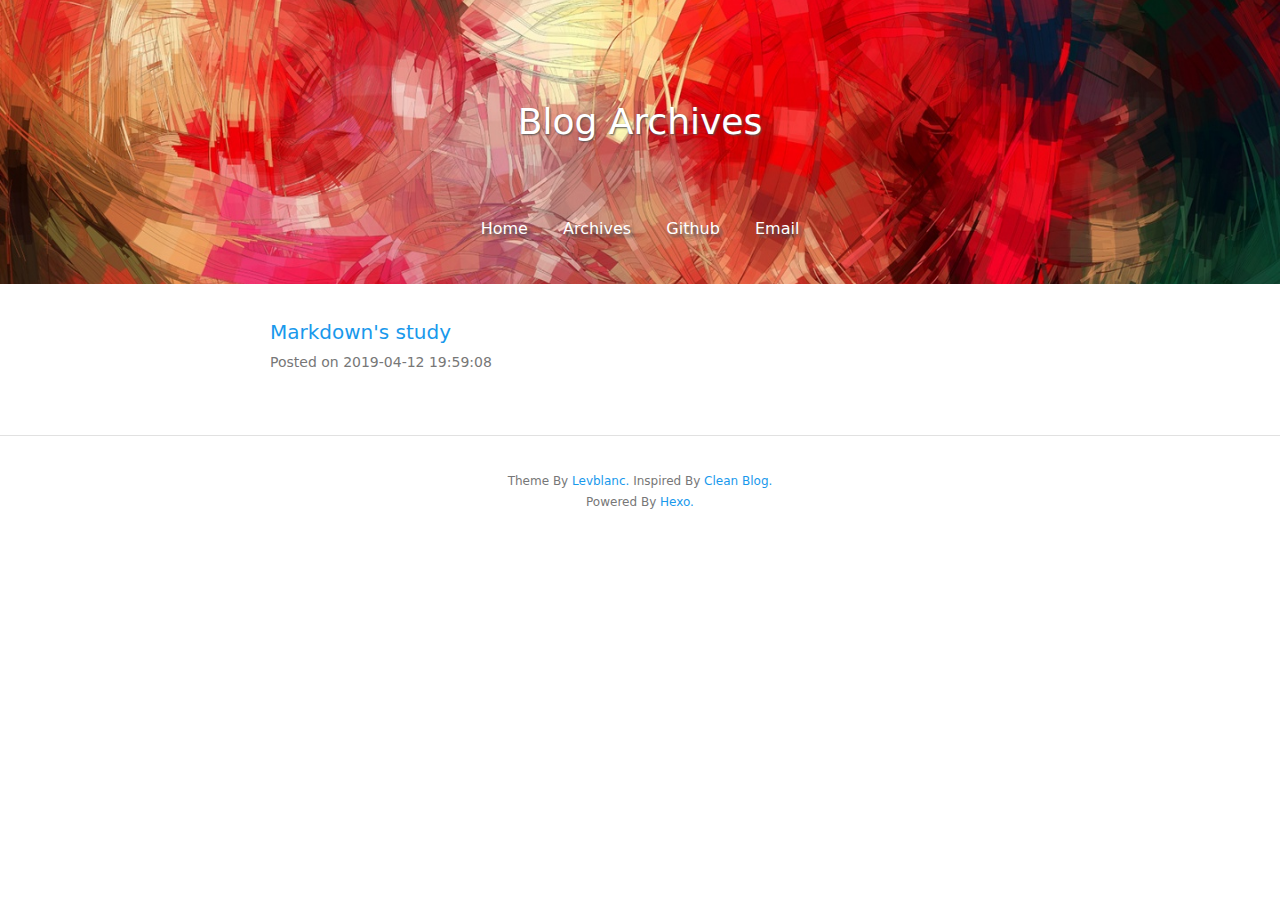
==== archives/index.html @ 507e3537 "Site updated: 2019-04-13 15:42:07" ====
<!DOCTYPE html>
<html>
  <!-- Html Head Tag-->
  <head><meta name="generator" content="Hexo 3.8.0">
  <meta charset="UTF-8">
  <meta http-equiv="X-UA-Compatible" content="IE=edge">
  <meta name="viewport" content="width=device-width, initial-scale=1">
  <meta name="description" content>
  <meta name="author" content="Aelous">
  <!-- Open Graph Data -->
  <meta property="og:title" content="Aelous">
  <meta property="og:description" content="A domesticated man">
  <meta property="og:site_name" content="Aelous">
  <meta property="og:type" content="website">
  <meta property="og:image" content="http://aaaelous.com">
  
    <link rel="alternate" href="/atom.xml" title="Aelous" type="application/atom+xml">
  
  
    <link rel="icon" href="/favicon.png">
  

  <!-- Site Title -->
  <title>Aelous</title>

  <!-- Bootstrap CSS -->
  <link rel="stylesheet" href="/css/bootstrap.min.css">
  <!-- Custom CSS -->
  
  <link rel="stylesheet" href="/css/style.light.css">

  <!-- Google Analytics -->
  

</head>

  <body>
    <!-- Archive Header -->
<!-- Page Header -->


<header class="site-header header-background" style="background-image: url(/img/default-banner-dark.jpg)">
  <div class="container">
    <div class="row">
      <div class="col-lg-8 col-lg-offset-2 col-md-10 col-md-offset-1">
        <div class="page-title with-background-image">
          <p class="title">Blog Archives</p>
          <p class="subtitle"></p>
        </div>
        <div class="site-menu with-background-image">
          <ul>
            
              <li>
                <a href="/">
                  
                  Home
                  
                </a>
              </li>
            
              <li>
                <a href="/archives">
                  
                  Archives
                  
                </a>
              </li>
            
              <li>
                <a href="https://github.com/<your-github-username>">
                  
                  Github
                  
                </a>
              </li>
            
              <li>
                <a href="mailto:<your-email-address>">
                  
                  Email
                  
                </a>
              </li>
            
          </ul>
        </div>
      </div>
    </div>
  </div>
</header>

<!-- Archive List -->
<div class="container">
  <div class="row">
    <div class="col-lg-8 col-lg-offset-2 col-md-10 col-md-offset-1">
      
        <div class="archive-item">
  <a href="/2019/04/12/Markdown's study/" class="post-title">
    Markdown&#39;s study
  </a>
  <div class="date text-muted">Posted on 2019-04-12 19:59:08</div>
</div>

      

    </div>
  </div>
</div>
<!-- Pagination -->
<div class="container">
  <div class="row">
    <div class="col-lg-10 col-md-10 col-md-offset-1">
      <ul class="pagination">
          
          
      </ul>
    </div>
  </div>
</div>



    <!-- Footer -->
<footer>
  <div class="container">
    <div class="row">
      <div class="col-lg-8 col-lg-offset-2 col-md-10 col-md-offset-1">
        <p class="copyright text-muted">
          Theme By <a target="_blank" href="https://github.com/levblanc">Levblanc.</a>
          Inspired By <a target="_blank" href="https://github.com/klugjo/hexo-theme-clean-blog">Clean Blog.</a>
        </p><p class="copyright text-muted">
          Powered By <a target="_blank" href="https://hexo.io/">Hexo.</a>
        </p>
      </div>
    </div>
  </div>
</footer>


    <!-- After Footer Scripts -->
<script src="/js/highlight.pack.js"></script>
<script>
  document.addEventListener("DOMContentLoaded", function(event) {
    var codeBlocks = Array.prototype.slice.call(document.getElementsByTagName('pre'))
    codeBlocks.forEach(function(block, index) {
      hljs.highlightBlock(block);
    });
  });
</script>

  </body>
</html>
---- css/style.light.css ----
/* basic colors */
/* theme colors */
/* modify value of $theme-color to get different theme colors */
/* typo.css from https://github.com/sofish/typo.css */

@charset "utf-8";

/* 防止用户自定义背景颜色对网页的影响，添加让用户可以自定义字体 */
html {
  color: #333;
  background: #fff;
  -webkit-text-size-adjust: 100%;
  -ms-text-size-adjust: 100%;
  text-rendering: optimizelegibility;
}

/* 如果你的项目仅支持 IE9+ | Chrome | Firefox 等，推荐在 <html> 中添加 .borderbox 这个 class */
html.borderbox *, html.borderbox *:before, html.borderbox *:after {
  -moz-box-sizing: border-box;
  -webkit-box-sizing: border-box;
  box-sizing: border-box;
}

/* 内外边距通常让各个浏览器样式的表现位置不同 */
body, dl, dt, dd, ul, ol, li, h1, h2, h3, h4, h5, h6, pre, code, form, fieldset, legend, input, textarea, p, blockquote, th, td, hr, button, article, aside, details, figcaption, figure, footer, header, menu, nav, section {
  margin: 0;
  padding: 0;
}

/* 重设 HTML5 标签, IE 需要在 js 中 createElement(TAG) */
article, aside, details, figcaption, figure, footer, header, menu, nav, section {
  display: block;
}

/* HTML5 媒体文件跟 img 保持一致 */
audio, canvas, video {
  display: inline-block;
}

/* 要注意表单元素并不继承父级 font 的问题 */
body, button, input, select, textarea {
  font: 300 1rem/1.8 PingFang SC, Lantinghei SC, Microsoft Yahei, Hiragino Sans GB, Microsoft Sans Serif, WenQuanYi Micro Hei, sans;
}

button::-moz-focus-inner,
input::-moz-focus-inner {
  padding: 0;
  border: 0;
}

/* 去掉各Table cell 的边距并让其边重合 */
table {
  border-collapse: collapse;
  border-spacing: 0;
}

/* 去除默认边框 */
fieldset, img {
  border: 0;
}

/* 块/段落引用 */
blockquote {
  position: relative;
  color: #999;
  font-weight: 400;
  border-left: 1px solid #1abc9c;
  padding-left: 1em;
  margin: 1em 3em 1em 2em;
}

@media only screen and ( max-width: 640px ) {
  blockquote {
    margin: 1em 0;
  }
}

/* Firefox 以外，元素没有下划线，需添加 */
acronym, abbr {
  border-bottom: 1px dotted;
  font-variant: normal;
}

/* 添加鼠标问号，进一步确保应用的语义是正确的（要知道，交互他们也有洁癖，如果你不去掉，那得多花点口舌） */
abbr {
  cursor: help;
}

/* 一致的 del 样式 */
del {
  text-decoration: line-through;
}

address, caption, cite, code, dfn, em, th, var {
  font-style: normal;
  font-weight: 400;
}

/* 去掉列表前的标识, li 会继承，大部分网站通常用列表来很多内容，所以应该当去 */
ul, ol {
  list-style: none;
}

/* 对齐是排版最重要的因素, 别让什么都居中 */
caption, th {
  text-align: left;
}

q:before, q:after {
  content: '';
}

/* 统一上标和下标 */
sub, sup {
  font-size: 75%;
  line-height: 0;
  position: relative;
}

:root sub, :root sup {
  vertical-align: baseline; /* for ie9 and other modern browsers */
}

sup {
  top: -0.5em;
}

sub {
  bottom: -0.25em;
}

/* 让链接在 hover 状态下显示下划线 */
// a {
//   color: #1abc9c;
// }

// a:hover {
//   text-decoration: underline;
// }

// .typo a {
//   border-bottom: 1px solid #1abc9c;
// }

// .typo a:hover {
//   border-bottom-color: #555;
//   color: #555;
//   text-decoration: none;
// }

/* 默认不显示下划线，保持页面简洁 */
ins, a {
  text-decoration: none;
}

/* 专名号：虽然 u 已经重回 html5 Draft，但在所有浏览器中都是可以使用的，
 * 要做到更好，向后兼容的话，添加 class="typo-u" 来显示专名号
 * 关于 <u> 标签：http://www.whatwg.org/specs/web-apps/current-work/multipage/text-level-semantics.html#the-u-element
 * 被放弃的是 4，之前一直搞错 http://www.w3.org/TR/html401/appendix/changes.html#idx-deprecated
 * 一篇关于 <u> 标签的很好文章：http://html5doctor.com/u-element/
 */
u, .typo-u {
  text-decoration: underline;
}

/* 标记，类似于手写的荧光笔的作用 */
mark {
  background: #fffdd1;
  border-bottom: 1px solid #ffedce;
  padding: 2px;
  margin: 0 5px;
}

/* 代码片断 */
pre, code, pre tt {
  font-family: Courier, 'Courier New', monospace;
}

pre {
  background: #f8f8f8;
  border: 1px solid #ddd;
  padding: 1em 1.5em;
  display: block;
  -webkit-overflow-scrolling: touch;
}

/* 一致化 horizontal rule */
hr {
  border: none;
  border-bottom: 1px solid #cfcfcf;
  margin-bottom: 0.8em;
  height: 10px;
}

/* 底部印刷体、版本等标记 */
small, .typo-small,
  /* 图片说明 */
figcaption {
  font-size: 0.9em;
  color: #888;
}

strong, b {
  font-weight: bold;
  color: #000;
}

/* 可拖动文件添加拖动手势 */
[draggable] {
  cursor: move;
}

.clearfix:before, .clearfix:after {
  content: "";
  display: table;
}

.clearfix:after {
  clear: both;
}

.clearfix {
  zoom: 1;
}

/* 强制文本换行 */
.textwrap, .textwrap td, .textwrap th {
  word-wrap: break-word;
  word-break: break-all;
}

.textwrap-table {
  table-layout: fixed;
}

/* 提供 serif 版本的字体设置: iOS 下中文自动 fallback 到 sans-serif */
.serif {
  font-family: Palatino, Optima, Georgia, serif;
}

/* 保证块/段落之间的空白隔行 */
.typo table, .typo p, .typo pre, .typo ul, .typo ol, .typo dl, .typo form, .typo hr,
.typo-p, .typo-pre, .typo-ul, .typo-ol, .typo-dl, .typo-form, .typo-hr, .typo-table, blockquote {
  margin-bottom: 1.2em
}

h1, h2, h3, h4, h5, h6 {
  font-family: PingFang SC, Verdana, Helvetica Neue, Microsoft Yahei, Hiragino Sans GB, Microsoft Sans Serif, WenQuanYi Micro Hei, sans-serif;
  font-weight: 100;
  color: #000;
  line-height: 1.35;
}

/* 标题应该更贴紧内容，并与其他块区分，margin 值要相应做优化 */
.typo h1, .typo h2, .typo h3, .typo h4, .typo h5, .typo h6,
.typo-h1, .typo-h2, .typo-h3, .typo-h4, .typo-h5, .typo-h6 {
  margin-top: 1.2em;
  margin-bottom: 0.6em;
  line-height: 1.35;
}

.typo h1, .typo-h1 {
  font-size: 2em;
}

.typo h2, .typo-h2 {
  font-size: 1.8em;
}

.typo h3, .typo-h3 {
  font-size: 1.6em;
}

.typo h4, .typo-h4 {
  font-size: 1.4em;
}

.typo h5, .typo h6, .typo-h5, .typo-h6 {
  font-size: 1.2em;
}

/* 在文章中，应该还原 ul 和 ol 的样式 */
.typo ul, .typo-ul {
  margin-left: 1.3em;
  list-style: disc;
}

.typo ol, .typo-ol {
  list-style: decimal;
  margin-left: 1.9em;
}

.typo li ul, .typo li ol, .typo-ul ul, .typo-ul ol, .typo-ol ul, .typo-ol ol {
  margin-bottom: 0.8em;
  margin-left: 2em;
}

.typo li ul, .typo-ul ul, .typo-ol ul {
  list-style: circle;
}

/* 同 ul/ol，在文章中应用 table 基本格式 */
// .typo table th,
// .typo table td,
.typo-table th,
.typo-table td,
.typo table caption {
  border: 1px solid #ddd;
  padding: 0.5em 1em;
  color: #666;
}


// .typo table th,
.typo-table th {
  background: #fbfbfb;
}

// .typo table thead th,
.typo-table thead th {
  background: #f1f1f1;
}

.typo table caption {
  border-bottom: none;
}

/* 去除 webkit 中 input 和 textarea 的默认样式  */
.typo-input, .typo-textarea {
  -webkit-appearance: none;
  border-radius: 0;
}

.typo-em, .typo em, legend, caption {
  color: #000;
  font-weight: inherit;
}

/* 着重号，只能在少量（少于100个字符）且全是全角字符的情况下使用 */
.typo-em {
  position: relative;
}

.typo-em:after {
  position: absolute;
  top: 0.65em;
  left: 0;
  width: 100%;
  overflow: hidden;
  white-space: nowrap;
  content: "・・・・・・・・・・・・・・・・・・・・・・・・・・・・・・・・・・・・・・・・・・・・・・・・・・・・・・・・・・・・・・・・・・・・・・・・・・・・・・・・・・・・・・・・・・・・・・・・・・・・";
}

/* Responsive images */
.typo img {
  max-width: 100%;
}

.hljs {
  display: block;
  overflow-x: auto;
  padding: 0.5em;
  background: #23241f;
}
.hljs,
.hljs-tag,
.hljs-subst {
  color: #f8f8f2;
}
.hljs-strong,
.hljs-emphasis {
  color: #a8a8a2;
}
.hljs-bullet,
.hljs-quote,
.hljs-number,
.hljs-regexp,
.hljs-literal,
.hljs-link {
  color: #ae81ff;
}
.hljs-code,
.hljs-title,
.hljs-section,
.hljs-selector-class {
  color: #a6e22e;
}
.hljs-strong {
  font-weight: bold;
}
.hljs-emphasis {
  font-style: italic;
}
.hljs-keyword,
.hljs-selector-tag,
.hljs-name,
.hljs-attr {
  color: #f92672;
}
.hljs-symbol,
.hljs-attribute {
  color: #66d9ef;
}
.hljs-params,
.hljs-class .hljs-title {
  color: #f8f8f2;
}
.hljs-string,
.hljs-type,
.hljs-built_in,
.hljs-builtin-name,
.hljs-selector-id,
.hljs-selector-attr,
.hljs-selector-pseudo,
.hljs-addition,
.hljs-variable,
.hljs-template-variable {
  color: #e6db74;
}
.hljs-comment,
.hljs-deletion,
.hljs-meta {
  color: #75715e;
}
.highlight {
  overflow: auto;
}
.highlight table {
  width: 100%;
  max-width: 100%;
}
.highlight pre {
  font-size: 0.8125rem;
}
.highlight .gutter {
  width: 5%;
  text-align: right;
}
.highlight .gutter pre {
  border-top: 0;
  border-bottom: 0;
  border-left: 0;
}
.highlight .code {
  width: 95%;
}
.highlight .code pre {
  border: 0;
}
code {
  color: #1999ec;
  padding: 0 0.1875rem;
  margin: 0 0.125rem;
  border-radius: 0.1875rem;
  background-color: #f0e8df;
}
@media only screen and (max-width: 414px) {
  .highlight pre {
    font-size: 0.75rem;
  }
}
html,
body {
  color: #555;
  background-color: #fff;
  font-size: 100%; /* add PX (or original value) as backup */
  font-size: 100%;
}
a {
  color: #1999ec;
}
a:hover {
  text-decoration: none;
  color: #fff;
  background-color: #1999ec;
  transition: all 0.25s;
  cursor: pointer;
}
strong {
  color: #555;
}
h1,
h2,
h3,
h4,
h5,
h6 {
  color: #555;
}
.site-header {
  padding: 2.5rem 0;
  border-bottom: 1px solid #e1e1e1;
  margin-bottom: 1.875rem;
}
.site-header.header-background {
  border-bottom: 0;
  background-color: #808080;
  background-position: center center;
  background-attachment: scroll;
  -webkit-background-size: cover;
  -moz-background-size: cover;
  background-size: cover;
  -o-background-size: cover;
}
.site-header .page-title {
  color: #1999ec;
  text-align: center;
  text-shadow: 1px 1px 2px #555;
}
.site-header .page-title.with-background-image {
  color: #fff;
  padding: 3.125rem 0;
}
.site-header .page-title .title {
  font-size: 2.25rem;
}
.site-menu {
  text-align: center;
  margin-top: 0.625rem;
  text-shadow: 3px 3px 3px #555;
}
.site-menu ul {
  margin: 0 auto;
  padding: 0;
}
.site-menu ul > li {
  display: inline-block;
  margin-right: 0.625rem;
}
.site-menu ul > li:last-child {
  margin-right: 0;
}
.site-menu ul > li > a {
  padding: 0.1875rem 0.625rem;
  border-radius: 0.125rem;
}
.site-menu.with-background-image a {
  color: #fff;
}
@media only screen and (max-width: 414px) {
  .site-header .page-title.with-background-image {
    padding: 1.875rem 0;
  }
  .site-header .page-title .title {
    font-size: 1.375rem;
  }
  .site-menu {
    font-size: 1rem;
  }
  .site-menu ul li {
    margin-right: 0;
  }
  .site-menu ul li > a {
    padding: 0.1875rem 0.375rem;
  }
}
.post-item-wrapper {
  padding: 2.1875rem 0;
  border-bottom: 1px solid #e1e1e1;
  text-align: center;
  overflow: hidden;
}
.post-item-wrapper:last-child {
  border-bottom: none;
}
.post-item-wrapper .post-title {
  display: inline-block;
  padding: 0 0.625rem;
  margin-bottom: 1.25rem;
  font-size: 1.375rem;
  text-align: center;
  border-radius: 0.125rem;
}
.post-item-wrapper .post-excerpt {
  overflow: hidden;
}
.post-item-wrapper .date-and-category,
.post-item-wrapper .excerpt,
.post-item-wrapper .tags {
  float: left;
}
.post-item-wrapper .date-and-category,
.post-item-wrapper .tags {
  width: 14%;
}
.post-item-wrapper .excerpt {
  width: 64%;
  margin: 0 4%;
  font-size: 0.875rem;
  text-align: justify;
}
.post-item-wrapper .excerpt p {
  margin-bottom: 0;
}
.post-item-wrapper .date-and-category {
  font-size: 0.8125rem;
  text-align: center;
  border: 1px solid #1999ec;
  border-radius: 0.1875rem;
}
.post-item-wrapper .date-and-category .date,
.post-item-wrapper .date-and-category .categories {
  padding: 0.125rem 0;
}
.post-item-wrapper .date-and-category .date {
  color: #1999ec;
}
.post-item-wrapper .date-and-category .categories {
  color: #fff;
  background-color: #1999ec;
}
.post-item-wrapper .date-and-category .categories > a {
  color: #fff;
  background-color: #1999ec;
}
.post-item-wrapper .tags {
  overflow: hidden;
}
.post-item-wrapper .tags .untagged,
.post-item-wrapper .tags .tag {
  display: inline-block;
  font-size: 0.8125rem;
  padding: 0 0.3125rem;
  text-align: center;
  border: 1px solid #1999ec;
  border-radius: 0.1875rem;
}
.post-item-wrapper .tags .untagged {
  color: #1999ec;
}
@media only screen and (max-width: 768px) {
  .post-item-wrapper .date-and-category,
  .post-item-wrapper .tags {
    display: none;
  }
  .post-item-wrapper .excerpt {
    width: 100%;
    padding: 0 5%;
    margin: 0;
    float: none;
  }
  .post-item-wrapper .post-title {
    font-size: 1.125rem;
  }
}
.archive-item {
  margin-bottom: 1.25rem;
}
.archive-item .post-title {
  font-size: 1.25rem;
  padding: 0 0.3125rem;
  border-radius: 0.125rem;
}
.archive-item .date {
  font-size: 0.875rem;
  padding: 0 0.3125rem;
}
@media only screen and (max-width: 414px) {
  .archive-item .post-title {
    font-size: 1rem;
  }
  .archive-item .date {
    font-size: 0.875rem;
  }
}
.post-tags,
.post-info {
  font-size: 0.875rem;
  font-style: italic;
  text-align: center;
}
.post-info {
  margin-bottom: 0.3125rem;
}
.post-info .info {
  padding: 0 0.5rem;
  border-right: 1px dotted #85878a;
}
.post-info .info:last-child {
  border-right: none;
}
.post-info .categories a {
  padding: 0.125rem 0.25rem;
  border-radius: 0.125rem;
}
.post-tags {
  font-style: italic;
}
.post-tags > a {
  display: inline-block;
  padding: 0 0.25rem;
  margin-right: 0.125rem;
  border-radius: 0.125rem;
}
.post-content {
  padding-top: 2.5rem;
  padding-bottom: 2.5rem;
  font-size: 0.9375rem;
}
@media only screen and (max-width: 414px) {
  .post-tags,
  .post-info {
    font-size: 0.75rem;
  }
  .post-tags .info,
  .post-info .info {
    padding: 0 0.3125rem;
  }
  .post-tags .time,
  .post-info .time {
    display: none;
  }
  .post-content {
    font-size: 0.78125rem;
  }
}
footer {
  padding: 2.1875rem 0;
  border-top: 1px solid #e1e1e1;
  font-size: 0.75rem;
  text-align: center;
}
.pagination {
  display: block;
  text-align: center;
  overflow: hidden;
}
.pagination > li {
  display: inline-block;
}
.pagination > li > a {
  color: #1999ec;
  background-color: #fff;
  border: 1px solid #1999ec;
  border-radius: 0.1875rem;
}
.pagination > li > a:hover {
  color: #fff;
  background-color: #1999ec;
  border: 1px solid #1999ec;
}
.pagination > li > a span {
  display: inline-block;
}
@media only screen and (max-width: 414px) {
  .pagination {
    font-size: 0.875rem;
  }
}
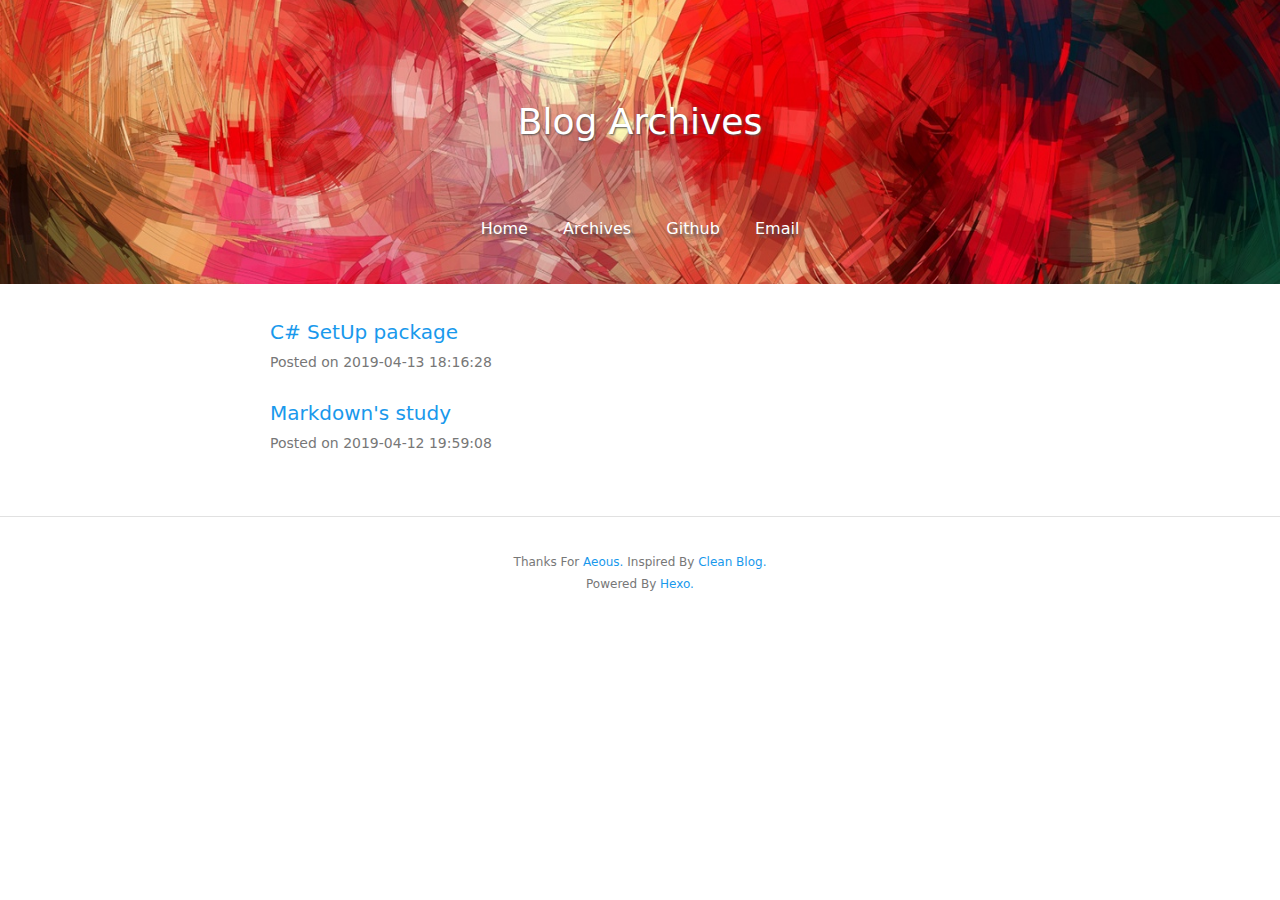
==== commit 7763010c: "Site updated: 2019-04-13 22:53:37" ====
--- a/archives/index.html
+++ b/archives/index.html
@@ -8,20 +8,20 @@
   <meta name="description" content>
   <meta name="author" content="Aelous">
   <!-- Open Graph Data -->
-  <meta property="og:title" content="Aelous">
+  <meta property="og:title" content="Aelous&#39;s Blog">
   <meta property="og:description" content="A domesticated man">
-  <meta property="og:site_name" content="Aelous">
+  <meta property="og:site_name" content="Aelous&#39;s Blog">
   <meta property="og:type" content="website">
   <meta property="og:image" content="http://aaaelous.com">
   
-    <link rel="alternate" href="/atom.xml" title="Aelous" type="application/atom+xml">
+    <link rel="alternate" href="/atom.xml" title="Aelous&#39;s Blog" type="application/atom+xml">
   
   
-    <link rel="icon" href="/favicon.png">
+    <link rel="icon" href="/img/favicon.png">
   
 
   <!-- Site Title -->
-  <title>Aelous</title>
+  <title>Aelous's Blog</title>
 
   <!-- Bootstrap CSS -->
   <link rel="stylesheet" href="/css/bootstrap.min.css">
@@ -67,7 +67,7 @@
               </li>
             
               <li>
-                <a href="https://github.com/<your-github-username>">
+                <a href="https://github.com/aaaelous">
                   
                   Github
                   
@@ -75,7 +75,7 @@
               </li>
             
               <li>
-                <a href="mailto:<your-email-address>">
+                <a href="mailto:1569580131@qq.com">
                   
                   Email
                   
@@ -93,6 +93,14 @@
 <div class="container">
   <div class="row">
     <div class="col-lg-8 col-lg-offset-2 col-md-10 col-md-offset-1">
+      
+        <div class="archive-item">
+  <a href="/2019/04/13/C#SetupPackage/" class="post-title">
+    C# SetUp package
+  </a>
+  <div class="date text-muted">Posted on 2019-04-13 18:16:28</div>
+</div>
+
       
         <div class="archive-item">
   <a href="/2019/04/12/Markdown's study/" class="post-title">
@@ -126,7 +134,7 @@
     <div class="row">
       <div class="col-lg-8 col-lg-offset-2 col-md-10 col-md-offset-1">
         <p class="copyright text-muted">
-          Theme By <a target="_blank" href="https://github.com/levblanc">Levblanc.</a>
+          Thanks For <a target="_blank" href="https://github.com/aaaelous">Aeous.</a>
           Inspired By <a target="_blank" href="https://github.com/klugjo/hexo-theme-clean-blog">Clean Blog.</a>
         </p><p class="copyright text-muted">
           Powered By <a target="_blank" href="https://hexo.io/">Hexo.</a>
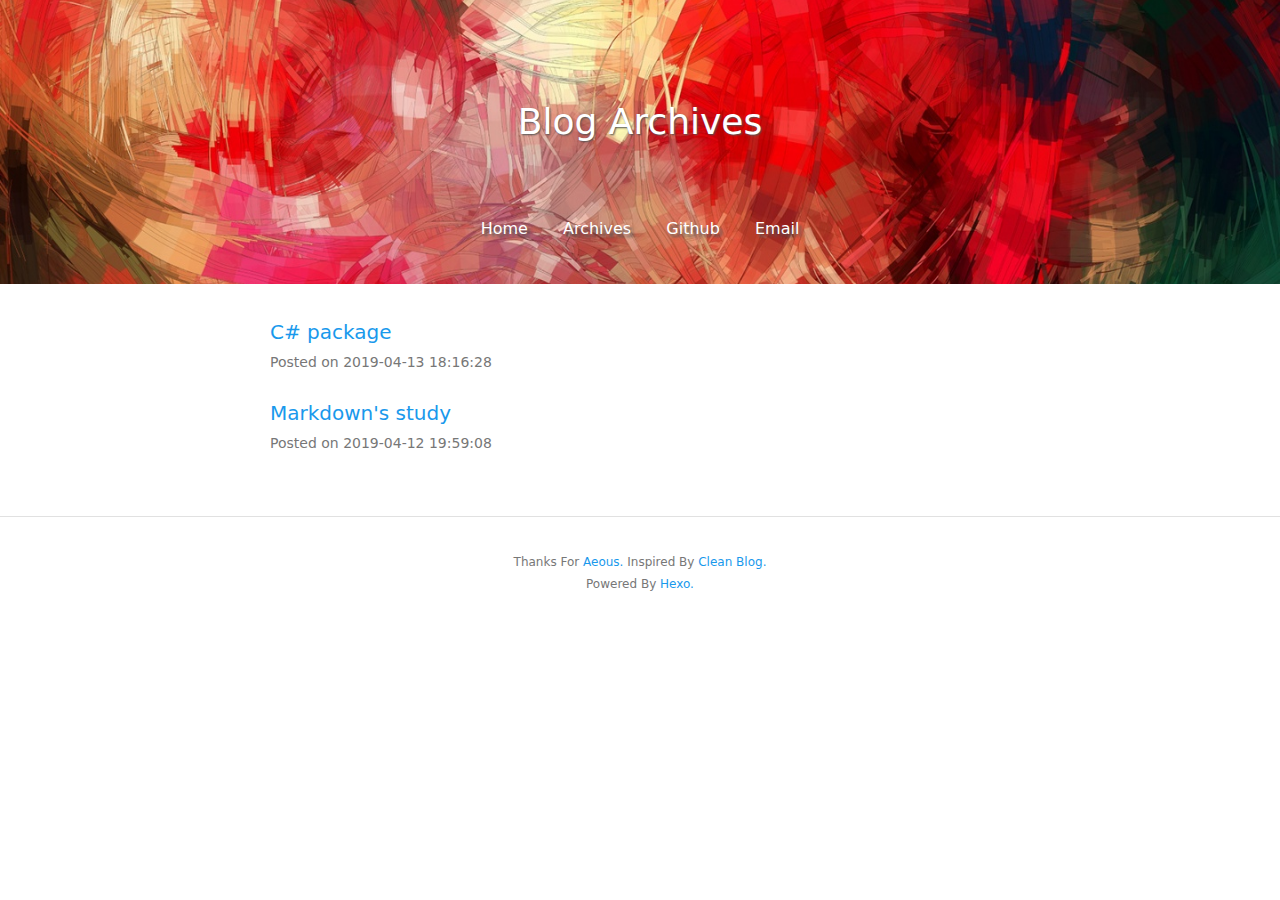
==== commit 1533f57a: "Site updated: 2019-04-13 23:11:12" ====
--- a/archives/index.html
+++ b/archives/index.html
@@ -95,8 +95,8 @@
     <div class="col-lg-8 col-lg-offset-2 col-md-10 col-md-offset-1">
       
         <div class="archive-item">
-  <a href="/2019/04/13/C#SetupPackage/" class="post-title">
-    C# SetUp package
+  <a href="/2019/04/13/Csharp SetupPackage/" class="post-title">
+    C# package
   </a>
   <div class="date text-muted">Posted on 2019-04-13 18:16:28</div>
 </div>
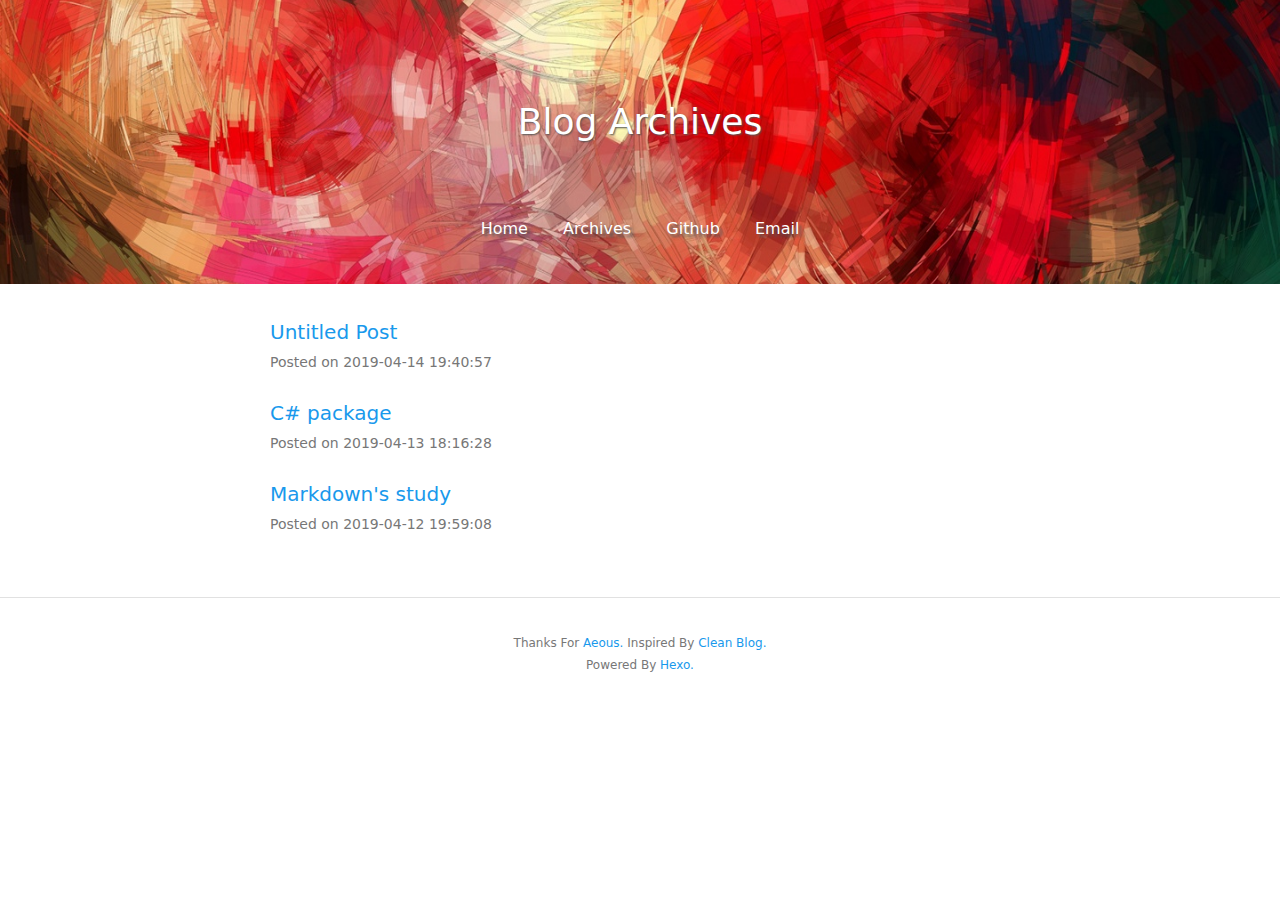
==== commit c5cf1d6f: "Site updated: 2019-04-14 22:33:15" ====
--- a/archives/index.html
+++ b/archives/index.html
@@ -95,6 +95,14 @@
     <div class="col-lg-8 col-lg-offset-2 col-md-10 col-md-offset-1">
       
         <div class="archive-item">
+  <a href="/2019/04/14/SpringMVC的部署/" class="post-title">
+    Untitled Post
+  </a>
+  <div class="date text-muted">Posted on 2019-04-14 19:40:57</div>
+</div>
+
+      
+        <div class="archive-item">
   <a href="/2019/04/13/Csharp SetupPackage/" class="post-title">
     C# package
   </a>
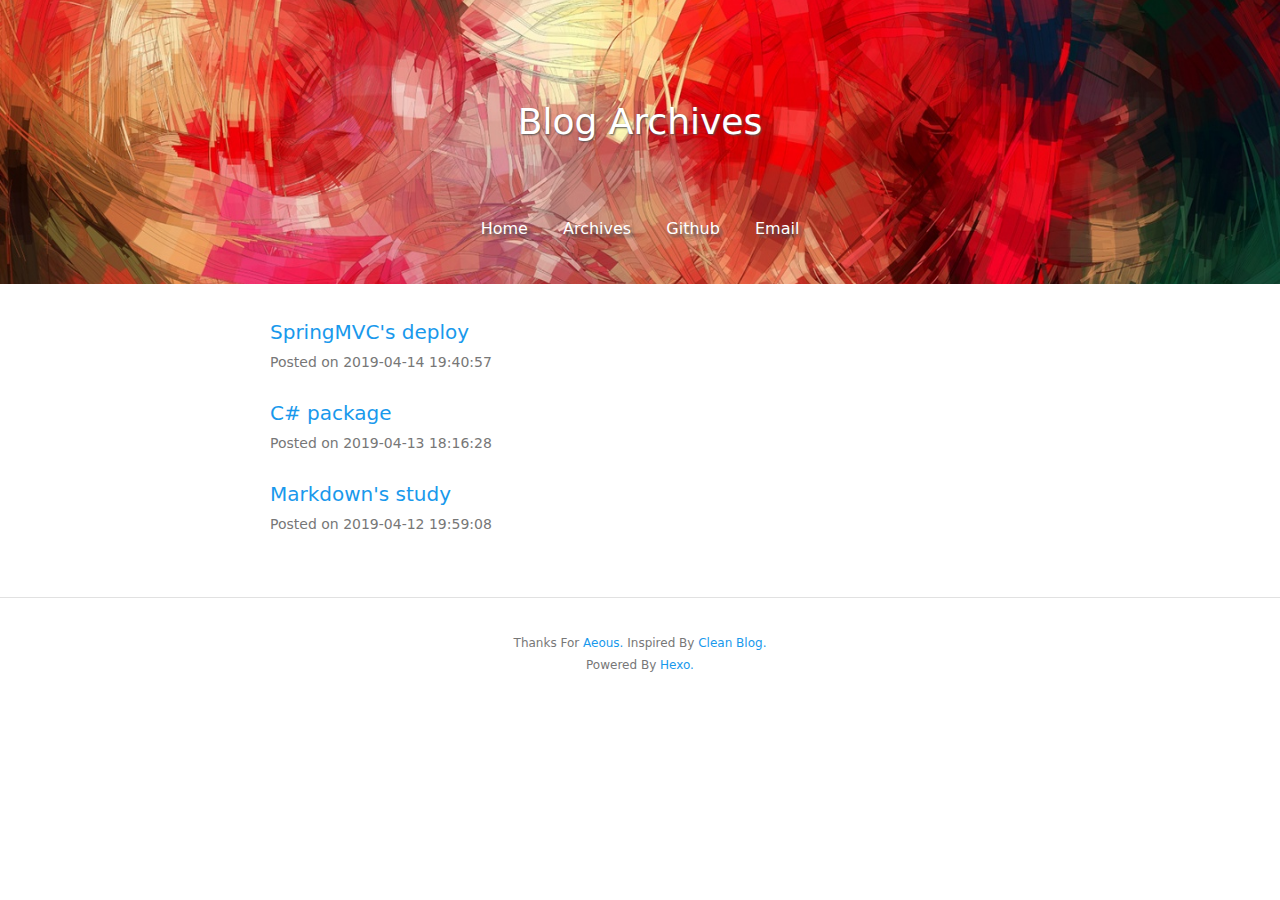
==== commit 7c962dfa: "Site updated: 2019-04-14 22:36:24" ====
--- a/archives/index.html
+++ b/archives/index.html
@@ -96,7 +96,7 @@
       
         <div class="archive-item">
   <a href="/2019/04/14/SpringMVC的部署/" class="post-title">
-    Untitled Post
+    SpringMVC&#39;s deploy
   </a>
   <div class="date text-muted">Posted on 2019-04-14 19:40:57</div>
 </div>
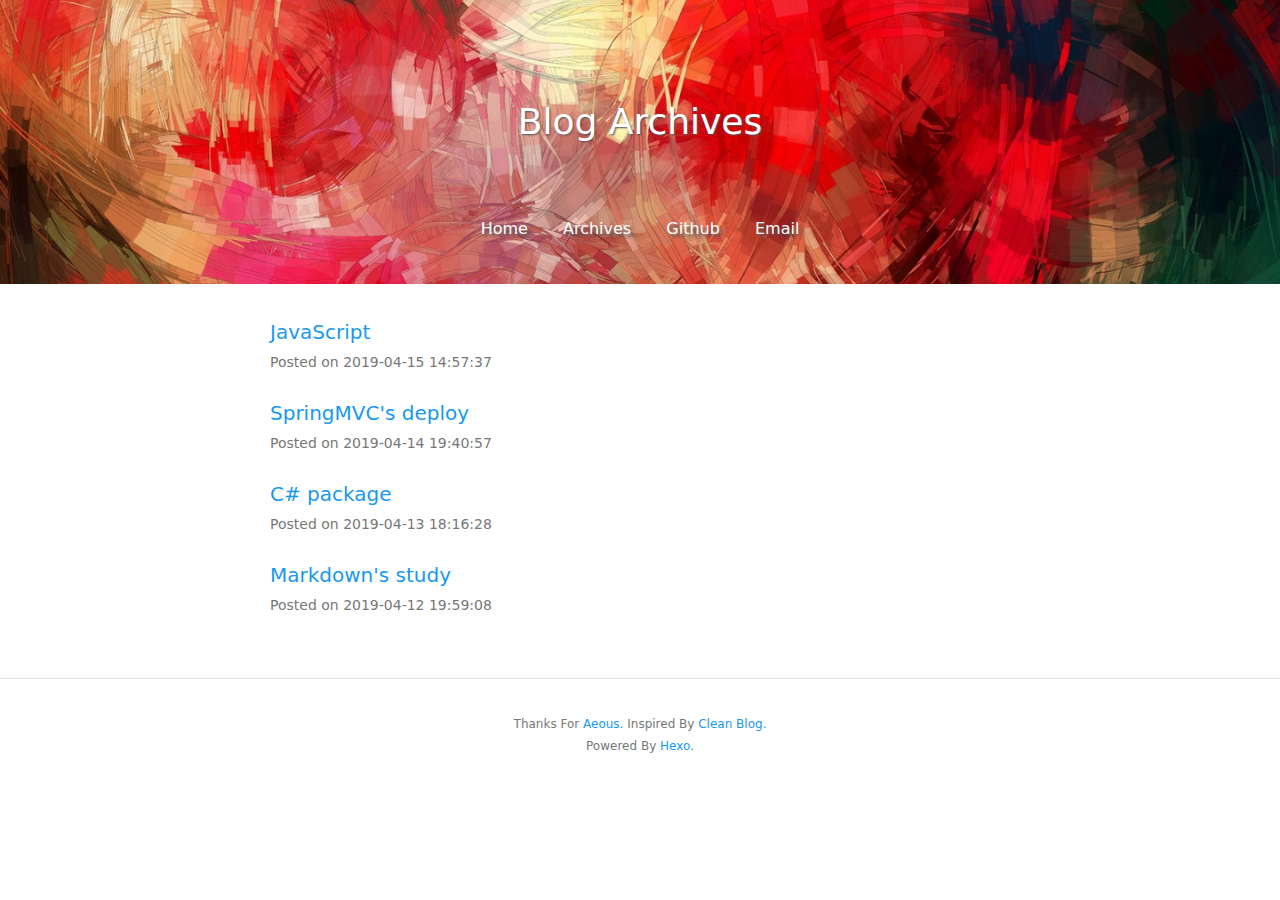
==== commit db9cd474: "Site updated: 2019-04-17 20:03:53" ====
--- a/archives/index.html
+++ b/archives/index.html
@@ -95,6 +95,14 @@
     <div class="col-lg-8 col-lg-offset-2 col-md-10 col-md-offset-1">
       
         <div class="archive-item">
+  <a href="/2019/04/15/JavaScript基础/" class="post-title">
+    JavaScript
+  </a>
+  <div class="date text-muted">Posted on 2019-04-15 14:57:37</div>
+</div>
+
+      
+        <div class="archive-item">
   <a href="/2019/04/14/SpringMVC的部署/" class="post-title">
     SpringMVC&#39;s deploy
   </a>
